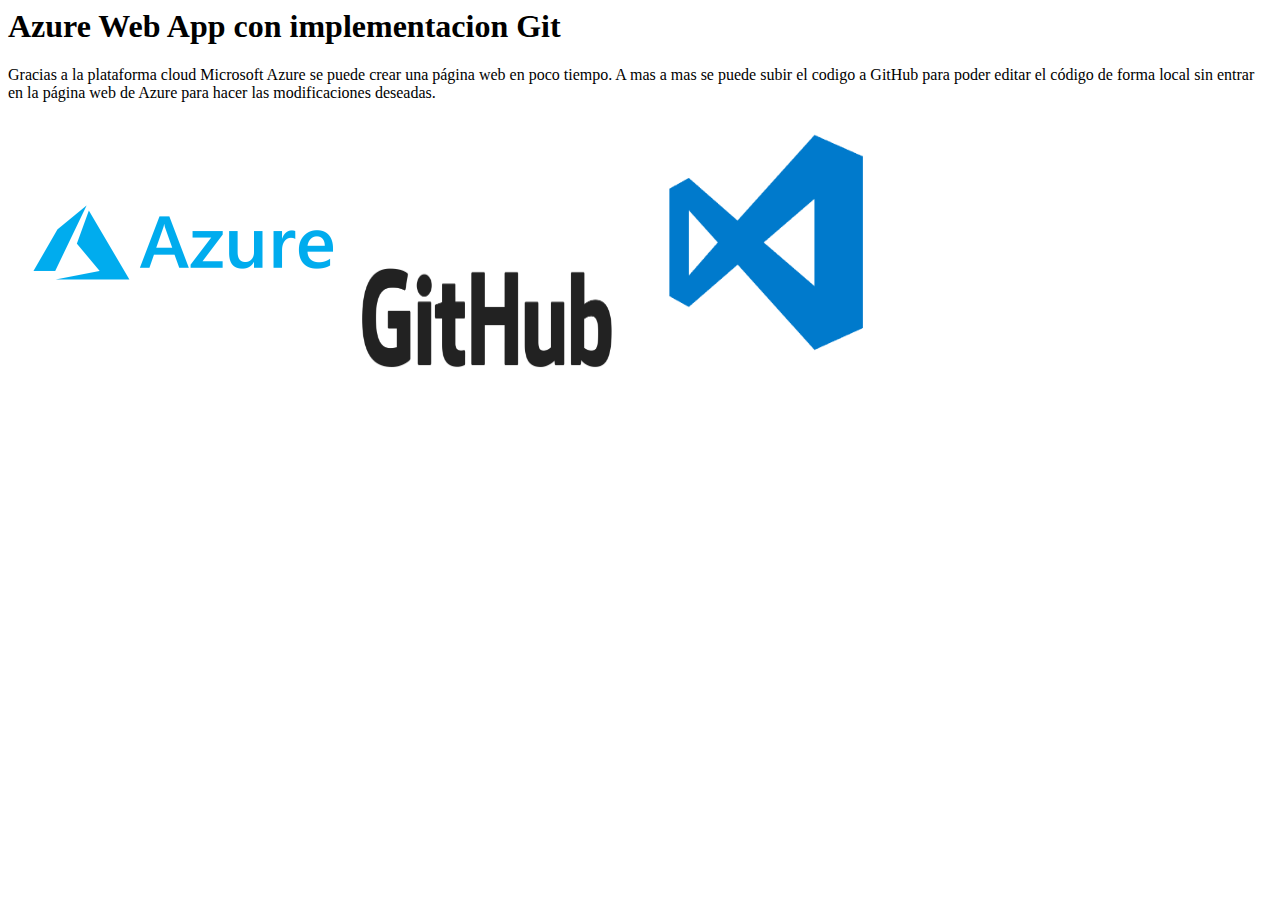
==== index.html @ 26868fd7 "HTML FINAL VERSION" ====
<!DOCTYPE <!DOCTYPE html>
<html>
<head>
    <meta charset="utf-8" />
    <meta http-equiv="X-UA-Compatible" content="IE=edge">
    <title>Azure Web App</title>
    <meta name="viewport" content="width=device-width, initial-scale=1">
    <link rel="stylesheet" type="text/css" media="screen" href="main.css" />
    <script src="main.js"></script>
</head>
<body>
   <h1>Azure Web App con implementacion Git</h1> 
</body>
<p>Gracias a la plataforma cloud Microsoft Azure se puede crear una página web en poco tiempo. 
    A mas a mas se puede subir el codigo a GitHub para poder editar el código de forma local sin entrar 
    en la página web de Azure para hacer las modificaciones deseadas.</p>
<img class="img1" src="azure.png">
<img class="img2" src="GitHub.png">
<img class="img3" src="vs_code.png">
</html>
---- main.css ----
.img1 {
    width: 350px;   
    height: 250px;
}
.img2 {
    width: 250px;
    height: 100px;
}
.img3 {
    width: 300px;
    height: 250px;
}
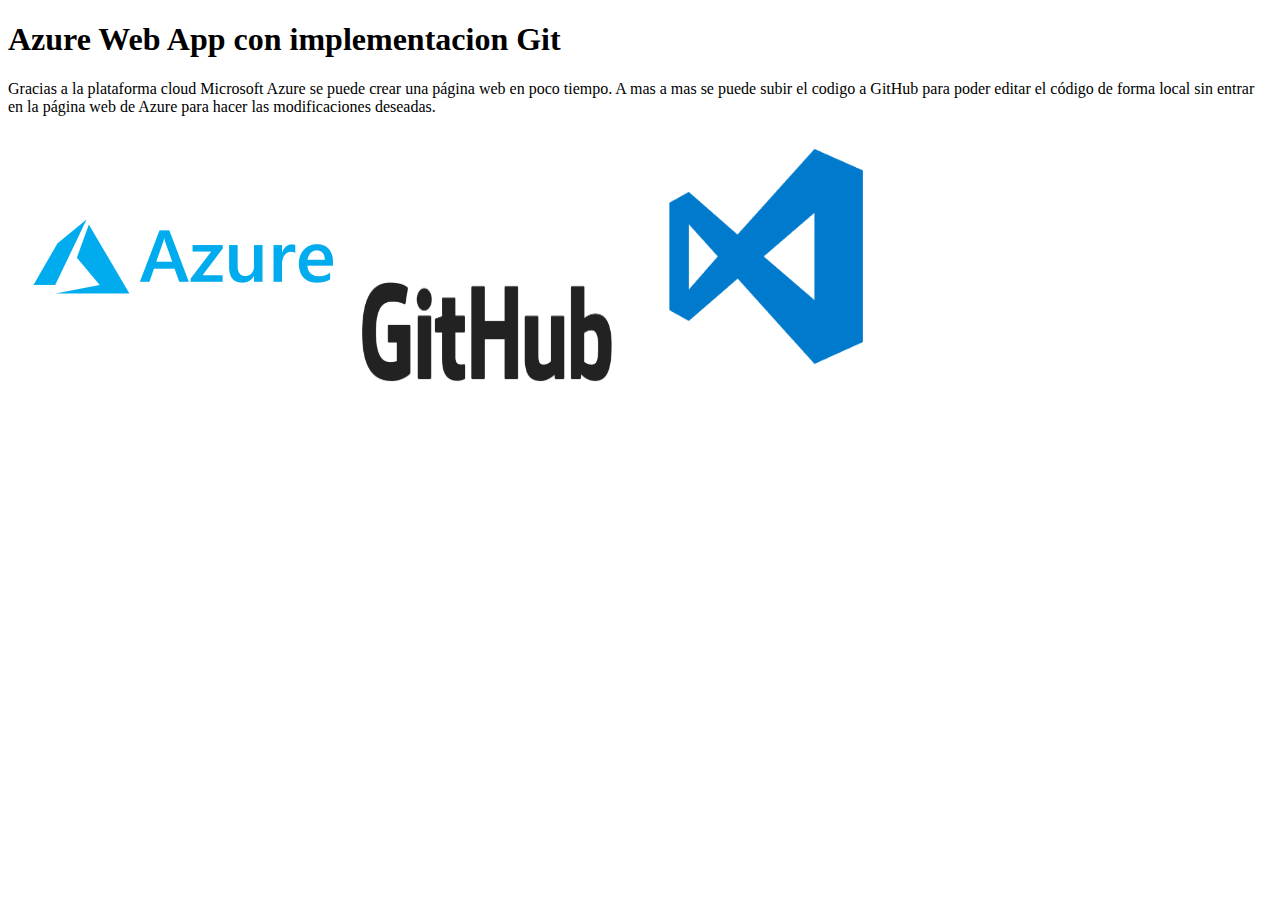
==== commit 0e09cc53: "FINAL" ====
--- a/index.html
+++ b/index.html
@@ -1,4 +1,4 @@
-<!DOCTYPE <!DOCTYPE html>
+ <!DOCTYPE html>
 <html>
 <head>
     <meta charset="utf-8" />
@@ -6,6 +6,7 @@
     <title>Azure Web App</title>
     <meta name="viewport" content="width=device-width, initial-scale=1">
     <link rel="stylesheet" type="text/css" media="screen" href="main.css" />
+    <link rel="icon" href="fusion.jpg" type="image/gif" sizes="16x16"/>
     <script src="main.js"></script>
 </head>
 <body>
@@ -17,4 +18,4 @@
 <img class="img1" src="azure.png">
 <img class="img2" src="GitHub.png">
 <img class="img3" src="vs_code.png">
-</html>
+</html>